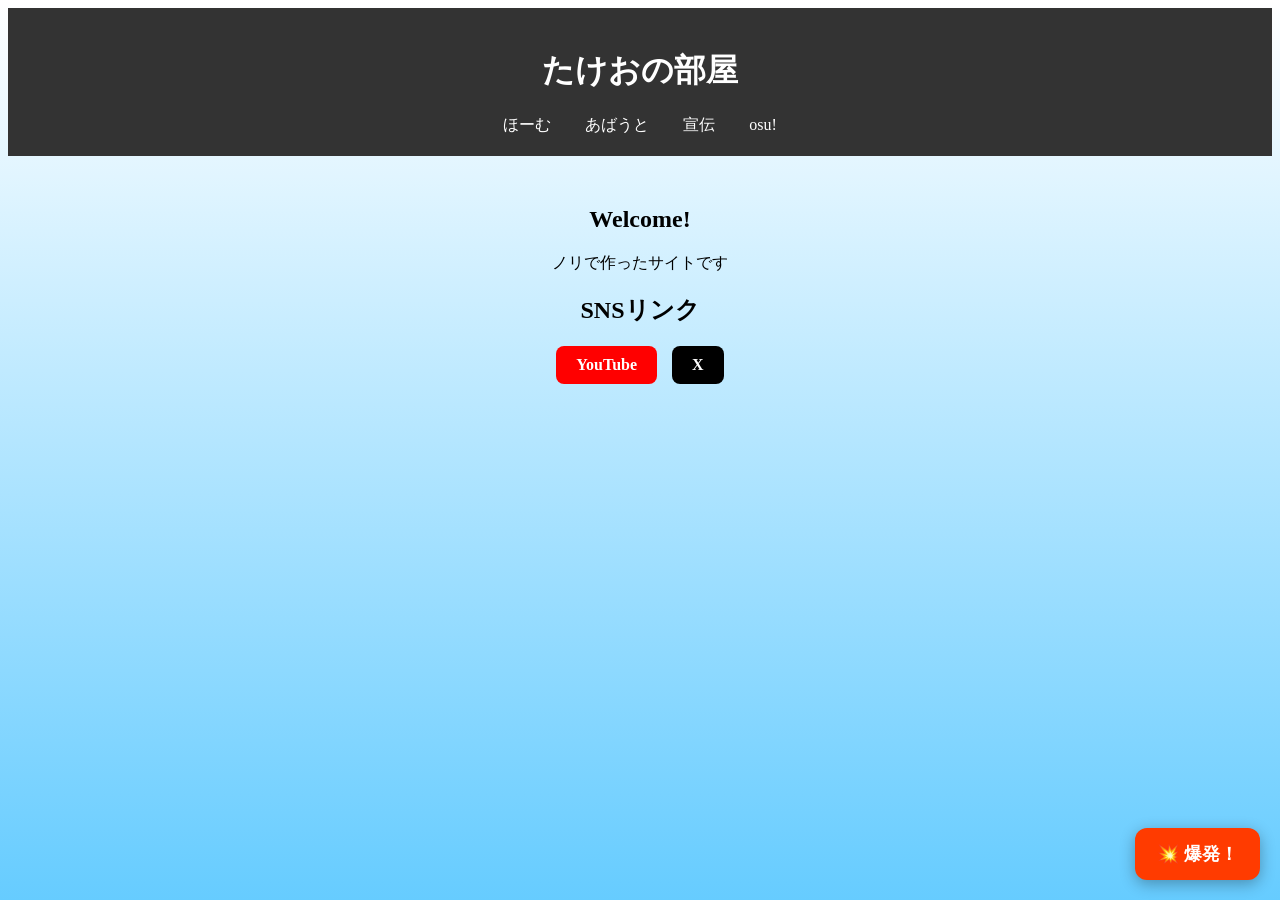
==== index.html @ f716e79b "Update index.html" ====
<!DOCTYPE html>
<html lang="ja">
<head>
  <meta charset="UTF-8">
  <meta name="viewport" content="width=device-width, initial-scale=1.0">
  <title>たけおの部屋</title>
  <link rel="stylesheet" href="style.css">

  <style>
    .social-links {
      display: flex;
      justify-content: center;
      gap: 15px;
      margin-top: 20px;
      flex-wrap: wrap;
    }

    .btn {
      padding: 10px 20px;
      color: white;
      font-weight: bold;
      text-decoration: none;
      border-radius: 8px;
      transition: transform 0.2s, box-shadow 0.2s;
    }

    .btn:hover {
      transform: translateY(-3px);
      box-shadow: 0 4px 10px rgba(0,0,0,0.2);
    }

    .btn-youtube {
      background-color: #FF0000;
    }

    .btn-twitter {
      background-color: #000000;
    }

    /* 爆発ボタン */
    #explosion-button {
      position: fixed;
      right: 20px;
      bottom: 20px;
      z-index: 1000;

      padding: 14px 22px;
      border: none;
      border-radius: 12px;

      background: #ff3b00;
      color: white;
      font-size: 18px;
      font-weight: bold;

      cursor: pointer;
      box-shadow: 0 4px 15px rgba(0,0,0,0.3);
      transition: transform 0.15s;
    }

    #explosion-button:hover {
      transform: scale(1.08);
    }

    /* 爆発動画 */
    #explosion-video {
      display: none;
      position: fixed;
      inset: 0;
      width: 100vw;
      height: 100vh;
      object-fit: cover;
      z-index: 9999;
      background: black;
    }

    @media (max-width: 600px) {
      #explosion-button {
        right: 12px;
        bottom: 12px;
        font-size: 15px;
        padding: 11px 16px;
      }

      .btn {
        padding: 8px 16px;
        font-size: 0.9rem;
      }
    }
  </style>
</head>

<body>

  <header>
    <h1>たけおの部屋</h1>

    <nav>
      <a href="#">ほーむ</a>
      <a href="あばうと/">あばうと</a>
      <a href="https://zonsurvival.ddns.net/">宣伝</a>
      <a href="https://osu.ppy.sh/users/37321995/osu" target="_blank">
        osu!
      </a>
    </nav>
  </header>

  <main>

    <section class="intro">
      <h2>Welcome!</h2>
      <p>ノリで作ったサイトです</p>
    </section>

    <section class="sns-profile">
      <h2>SNSリンク</h2>

      <div class="social-links">
        <a href="https://www.youtube.com/@takeoooo-o"
           target="_blank"
           class="btn btn-youtube">
          YouTube
        </a>

        <a href="https://x.com/takeo_2525_"
           target="_blank"
           class="btn btn-twitter">
          X
        </a>
      </div>
    </section>

  </main>


  <!-- 右下の爆発ボタン -->
  <button id="explosion-button">
    💥 爆発！
  </button>


  <!-- 爆発動画 -->
  <video id="explosion-video" playsinline>
    <source src="explosion.mp4" type="video/mp4">
  </video>


  <script>
    const button = document.getElementById("explosion-button");
    const video = document.getElementById("explosion-video");

    button.addEventListener("click", () => {

      // ボタンを隠す
      button.style.display = "none";

      // 動画を表示
      video.style.display = "block";

      // 最初から再生
      video.currentTime = 0;
      video.play();

    });

    // 動画が終わったら元の画面に戻る
    video.addEventListener("ended", () => {

      video.style.display = "none";
      button.style.display = "block";

    });
  </script>

</body>
</html>
---- style.css ----
body {
  background: linear-gradient(to bottom, #ffffff, #66ccff);
  background-repeat: no-repeat;   
  background-attachment: fixed;   
  background-size: cover;         
}

header {
  background-color: #333;
  color: white;
  padding: 20px;
  text-align: center;
}

nav a {
  color: white;
  margin: 0 15px;
  text-decoration: none;
}

nav a:hover {
  text-decoration: underline;
}

.intro {
  text-align: center;
  margin-top: 50px;
}

.sns-profile h2 {
  text-align: center; 
  margin-bottom: 15px; 
}
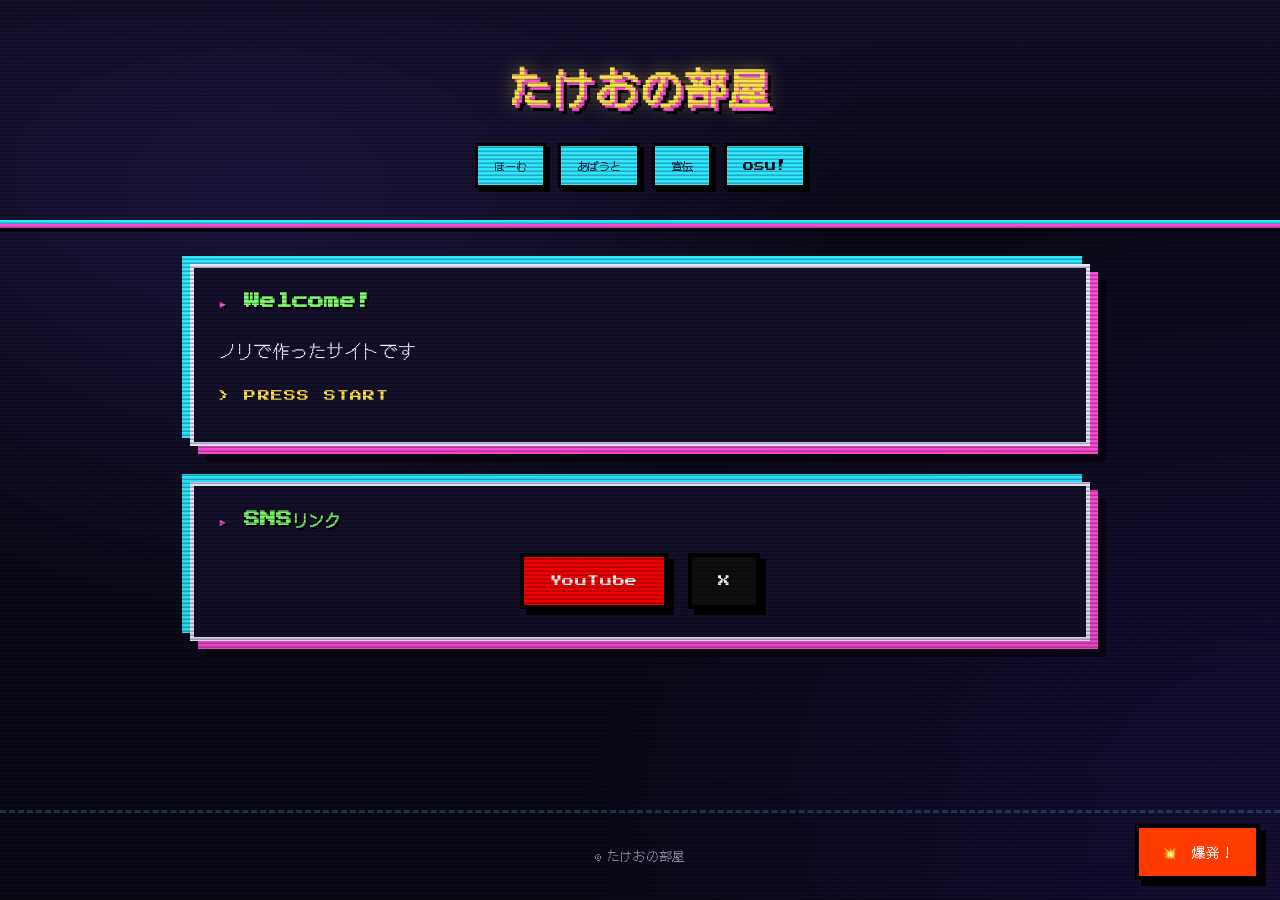
==== commit 9935be6c: "Add files via upload" ====
--- a/index.html
+++ b/index.html
@@ -4,116 +4,37 @@
   <meta charset="UTF-8">
   <meta name="viewport" content="width=device-width, initial-scale=1.0">
   <title>たけおの部屋</title>
+
+  <link rel="preconnect" href="https://fonts.googleapis.com">
+  <link rel="preconnect" href="https://fonts.gstatic.com" crossorigin>
+  <link href="https://fonts.googleapis.com/css2?family=DotGothic16&family=Press+Start+2P&display=swap" rel="stylesheet">
+
   <link rel="stylesheet" href="style.css">
-
-  <style>
-    .social-links {
-      display: flex;
-      justify-content: center;
-      gap: 15px;
-      margin-top: 20px;
-      flex-wrap: wrap;
-    }
-
-    .btn {
-      padding: 10px 20px;
-      color: white;
-      font-weight: bold;
-      text-decoration: none;
-      border-radius: 8px;
-      transition: transform 0.2s, box-shadow 0.2s;
-    }
-
-    .btn:hover {
-      transform: translateY(-3px);
-      box-shadow: 0 4px 10px rgba(0,0,0,0.2);
-    }
-
-    .btn-youtube {
-      background-color: #FF0000;
-    }
-
-    .btn-twitter {
-      background-color: #000000;
-    }
-
-    /* 爆発ボタン */
-    #explosion-button {
-      position: fixed;
-      right: 20px;
-      bottom: 20px;
-      z-index: 1000;
-
-      padding: 14px 22px;
-      border: none;
-      border-radius: 12px;
-
-      background: #ff3b00;
-      color: white;
-      font-size: 18px;
-      font-weight: bold;
-
-      cursor: pointer;
-      box-shadow: 0 4px 15px rgba(0,0,0,0.3);
-      transition: transform 0.15s;
-    }
-
-    #explosion-button:hover {
-      transform: scale(1.08);
-    }
-
-    /* 爆発動画 */
-    #explosion-video {
-      display: none;
-      position: fixed;
-      inset: 0;
-      width: 100vw;
-      height: 100vh;
-      object-fit: cover;
-      z-index: 9999;
-      background: black;
-    }
-
-    @media (max-width: 600px) {
-      #explosion-button {
-        right: 12px;
-        bottom: 12px;
-        font-size: 15px;
-        padding: 11px 16px;
-      }
-
-      .btn {
-        padding: 8px 16px;
-        font-size: 0.9rem;
-      }
-    }
-  </style>
 </head>
 
 <body>
+  <div class="crt"></div>
 
-  <header>
-    <h1>たけおの部屋</h1>
+  <header class="site-header">
+    <h1 class="title" data-text="たけおの部屋">たけおの部屋</h1>
 
-    <nav>
+    <nav class="menu">
       <a href="#">ほーむ</a>
       <a href="あばうと/">あばうと</a>
       <a href="https://zonsurvival.ddns.net/">宣伝</a>
-      <a href="https://osu.ppy.sh/users/37321995/osu" target="_blank">
-        osu!
-      </a>
+      <a href="https://osu.ppy.sh/users/37321995/osu" target="_blank">osu!</a>
     </nav>
   </header>
 
   <main>
-
-    <section class="intro">
-      <h2>Welcome!</h2>
+    <section class="panel intro">
+      <h2 class="panel-title">Welcome!</h2>
       <p>ノリで作ったサイトです</p>
+      <p class="blink">&gt; PRESS START</p>
     </section>
 
-    <section class="sns-profile">
-      <h2>SNSリンク</h2>
+    <section class="panel sns-profile">
+      <h2 class="panel-title">SNSリンク</h2>
 
       <div class="social-links">
         <a href="https://www.youtube.com/@takeoooo-o"
@@ -129,48 +50,37 @@
         </a>
       </div>
     </section>
-
   </main>
 
+  <footer class="site-footer">
+    <p>&copy; たけおの部屋</p>
+  </footer>
 
   <!-- 右下の爆発ボタン -->
   <button id="explosion-button">
     💥 爆発！
   </button>
 
-
   <!-- 爆発動画 -->
   <video id="explosion-video" playsinline>
     <source src="explosion.mp4" type="video/mp4">
   </video>
-
 
   <script>
     const button = document.getElementById("explosion-button");
     const video = document.getElementById("explosion-video");
 
     button.addEventListener("click", () => {
-
-      // ボタンを隠す
       button.style.display = "none";
-
-      // 動画を表示
       video.style.display = "block";
-
-      // 最初から再生
       video.currentTime = 0;
       video.play();
-
     });
 
-    // 動画が終わったら元の画面に戻る
     video.addEventListener("ended", () => {
-
       video.style.display = "none";
       button.style.display = "block";
-
     });
   </script>
-
 </body>
 </html>
--- a/style.css
+++ b/style.css
@@ -1,33 +1,337 @@
-body {
-  background: linear-gradient(to bottom, #ffffff, #66ccff);
-  background-repeat: no-repeat;   
-  background-attachment: fixed;   
-  background-size: cover;         
-}
-
-header {
-  background-color: #333;
-  color: white;
-  padding: 20px;
-  text-align: center;
-}
-
-nav a {
-  color: white;
-  margin: 0 15px;
-  text-decoration: none;
-}
-
-nav a:hover {
-  text-decoration: underline;
-}
-
-.intro {
-  text-align: center;
-  margin-top: 50px;
-}
-
-.sns-profile h2 {
-  text-align: center; 
-  margin-bottom: 15px; 
-}
+/* ===== レトロゲーム風 テーマ ===== */
+:root {
+  --bg: #0b0a1a;
+  --bg-2: #14102b;
+  --ink: #e8e6ff;
+  --cyan: #2ee6ff;
+  --magenta: #ff4bd8;
+  --yellow: #ffe24b;
+  --green: #7cff6b;
+  --red: #ff3b00;
+  --shadow: #05030f;
+}
+
+* {
+  box-sizing: border-box;
+}
+
+html {
+  scroll-behavior: smooth;
+}
+
+body {
+  margin: 0;
+  min-height: 100vh;
+  font-family: "DotGothic16", "Hiragino Kaku Gothic ProN", monospace;
+  font-size: 18px;
+  line-height: 1.7;
+  color: var(--ink);
+  background:
+    radial-gradient(circle at 20% 0%, #241a4d 0%, transparent 45%),
+    radial-gradient(circle at 100% 100%, #1b1040 0%, transparent 45%),
+    var(--bg);
+  display: flex;
+  flex-direction: column;
+  overflow-x: hidden;
+}
+
+/* ===== CRT走査線 & ノイズ ===== */
+.crt {
+  pointer-events: none;
+  position: fixed;
+  inset: 0;
+  z-index: 9000;
+  background:
+    repeating-linear-gradient(
+      to bottom,
+      rgba(0, 0, 0, 0) 0px,
+      rgba(0, 0, 0, 0) 2px,
+      rgba(0, 0, 0, 0.28) 3px,
+      rgba(0, 0, 0, 0.28) 4px
+    );
+  mix-blend-mode: multiply;
+}
+
+.crt::after {
+  content: "";
+  position: absolute;
+  inset: 0;
+  background: linear-gradient(
+    180deg,
+    rgba(255, 255, 255, 0.05),
+    rgba(255, 255, 255, 0) 40%,
+    rgba(0, 0, 0, 0.15)
+  );
+}
+
+/* ===== ヘッダー ===== */
+.site-header {
+  position: relative;
+  text-align: center;
+  padding: 48px 16px 32px;
+  background: linear-gradient(180deg, var(--bg-2), transparent);
+  border-bottom: 4px solid var(--cyan);
+  box-shadow: 0 4px 0 var(--magenta), 0 8px 0 var(--shadow);
+  animation: headerGlow 3s ease-in-out infinite;
+}
+
+@keyframes headerGlow {
+  0%, 100% { border-bottom-color: var(--cyan); box-shadow: 0 4px 0 var(--magenta), 0 8px 0 var(--shadow); }
+  50% { border-bottom-color: var(--magenta); box-shadow: 0 4px 0 var(--cyan), 0 8px 0 var(--shadow); }
+}
+
+.title {
+  margin: 0 0 24px;
+  font-family: "Press Start 2P", "DotGothic16", monospace;
+  font-size: clamp(1.4rem, 5vw, 2.6rem);
+  letter-spacing: 0.05em;
+  color: var(--yellow);
+  text-shadow:
+    3px 3px 0 var(--magenta),
+    6px 6px 0 #000,
+    0 0 18px rgba(255, 226, 75, 0.5);
+  animation: titleFloat 4s ease-in-out infinite;
+}
+
+@keyframes titleFloat {
+  0%, 100% { transform: translateY(0); }
+  50% { transform: translateY(-6px); }
+}
+
+/* ===== ナビゲーション ===== */
+.menu {
+  display: flex;
+  flex-wrap: wrap;
+  justify-content: center;
+  gap: 12px;
+}
+
+.menu a {
+  display: inline-block;
+  padding: 10px 16px;
+  font-family: "Press Start 2P", "DotGothic16", monospace;
+  font-size: 0.7rem;
+  color: var(--bg);
+  text-decoration: none;
+  background: var(--cyan);
+  border: 3px solid #000;
+  box-shadow: 4px 4px 0 #000;
+  transition: transform 0.05s, box-shadow 0.05s, background 0.15s, color 0.15s;
+}
+
+.menu a:hover,
+.menu a:focus-visible {
+  background: var(--yellow);
+  color: #000;
+  transform: translate(-2px, -2px);
+  box-shadow: 6px 6px 0 #000;
+}
+
+.menu a:active {
+  transform: translate(4px, 4px);
+  box-shadow: 0 0 0 #000;
+}
+
+/* ===== メイン ===== */
+main {
+  flex: 1;
+  width: min(900px, 92%);
+  margin: 0 auto;
+  padding: 40px 0 60px;
+  display: flex;
+  flex-direction: column;
+  gap: 36px;
+}
+
+/* ===== パネル（ウィンドウ風） ===== */
+.panel {
+  position: relative;
+  background: var(--bg-2);
+  border: 4px solid var(--ink);
+  box-shadow:
+    8px 8px 0 var(--magenta),
+    -8px -8px 0 var(--cyan),
+    16px 16px 0 rgba(0, 0, 0, 0.5);
+  padding: 28px 24px;
+  animation: panelIn 0.6s ease both;
+}
+
+.panel:nth-of-type(2) {
+  animation-delay: 0.15s;
+}
+
+@keyframes panelIn {
+  from { opacity: 0; transform: translateY(24px) scale(0.98); }
+  to { opacity: 1; transform: translateY(0) scale(1); }
+}
+
+.panel-title {
+  margin: -8px 0 20px;
+  font-family: "Press Start 2P", "DotGothic16", monospace;
+  font-size: 1rem;
+  color: var(--green);
+  text-shadow: 2px 2px 0 #000;
+}
+
+.panel-title::before {
+  content: "▸ ";
+  color: var(--magenta);
+}
+
+.intro p {
+  margin: 8px 0;
+}
+
+/* 点滅テキスト */
+.blink {
+  margin-top: 20px !important;
+  color: var(--yellow);
+  font-family: "Press Start 2P", monospace;
+  font-size: 0.75rem;
+  letter-spacing: 0.1em;
+  animation: blink 1.1s steps(2, start) infinite;
+}
+
+@keyframes blink {
+  50% { opacity: 0; }
+}
+
+/* ===== SNSボタン ===== */
+.social-links {
+  display: flex;
+  justify-content: center;
+  gap: 20px;
+  flex-wrap: wrap;
+}
+
+.btn {
+  display: inline-block;
+  padding: 14px 26px;
+  font-family: "Press Start 2P", "DotGothic16", monospace;
+  font-size: 0.75rem;
+  letter-spacing: 0.05em;
+  color: #fff;
+  text-decoration: none;
+  border: 4px solid #000;
+  box-shadow: 6px 6px 0 #000;
+  transition: transform 0.05s, box-shadow 0.05s, filter 0.15s;
+}
+
+.btn:hover,
+.btn:focus-visible {
+  transform: translate(-3px, -3px);
+  box-shadow: 9px 9px 0 #000;
+  filter: brightness(1.15);
+}
+
+.btn:active {
+  transform: translate(6px, 6px);
+  box-shadow: 0 0 0 #000;
+}
+
+.btn-youtube {
+  background: #ff0000;
+}
+
+.btn-twitter {
+  background: #101012;
+}
+
+/* ===== フッター ===== */
+.site-footer {
+  text-align: center;
+  padding: 20px;
+  font-size: 0.8rem;
+  color: var(--ink);
+  opacity: 0.7;
+  border-top: 3px dashed rgba(46, 230, 255, 0.4);
+}
+
+/* ===== 爆発ボタン ===== */
+#explosion-button {
+  position: fixed;
+  right: 20px;
+  bottom: 20px;
+  z-index: 9500;
+
+  padding: 14px 22px;
+  border: 4px solid #000;
+  border-radius: 0;
+
+  font-family: "Press Start 2P", "DotGothic16", monospace;
+  font-size: 0.85rem;
+
+  background: var(--red);
+  color: #fff;
+
+  cursor: pointer;
+  box-shadow: 6px 6px 0 #000;
+  transition: transform 0.05s, box-shadow 0.05s;
+  animation: explosionPulse 1.4s ease-in-out infinite;
+}
+
+@keyframes explosionPulse {
+  0%, 100% { filter: brightness(1); }
+  50% { filter: brightness(1.35); }
+}
+
+#explosion-button:hover {
+  transform: translate(-2px, -2px);
+  box-shadow: 8px 8px 0 #000;
+}
+
+#explosion-button:active {
+  transform: translate(6px, 6px);
+  box-shadow: 0 0 0 #000;
+}
+
+/* ===== 爆発動画 ===== */
+#explosion-video {
+  display: none;
+  position: fixed;
+  inset: 0;
+  width: 100vw;
+  height: 100vh;
+  object-fit: cover;
+  z-index: 9999;
+  background: #000;
+}
+
+/* ===== レスポンシブ ===== */
+@media (max-width: 600px) {
+  body {
+    font-size: 16px;
+  }
+
+  .panel {
+    padding: 22px 16px;
+    box-shadow: 6px 6px 0 var(--magenta), -6px -6px 0 var(--cyan);
+  }
+
+  .menu a {
+    font-size: 0.6rem;
+    padding: 9px 12px;
+  }
+
+  .btn {
+    font-size: 0.65rem;
+    padding: 12px 18px;
+  }
+
+  #explosion-button {
+    right: 12px;
+    bottom: 12px;
+    font-size: 0.7rem;
+    padding: 11px 16px;
+  }
+}
+
+/* 動きを減らす設定のユーザーに配慮 */
+@media (prefers-reduced-motion: reduce) {
+  *,
+  *::before,
+  *::after {
+    animation: none !important;
+    transition: none !important;
+  }
+}
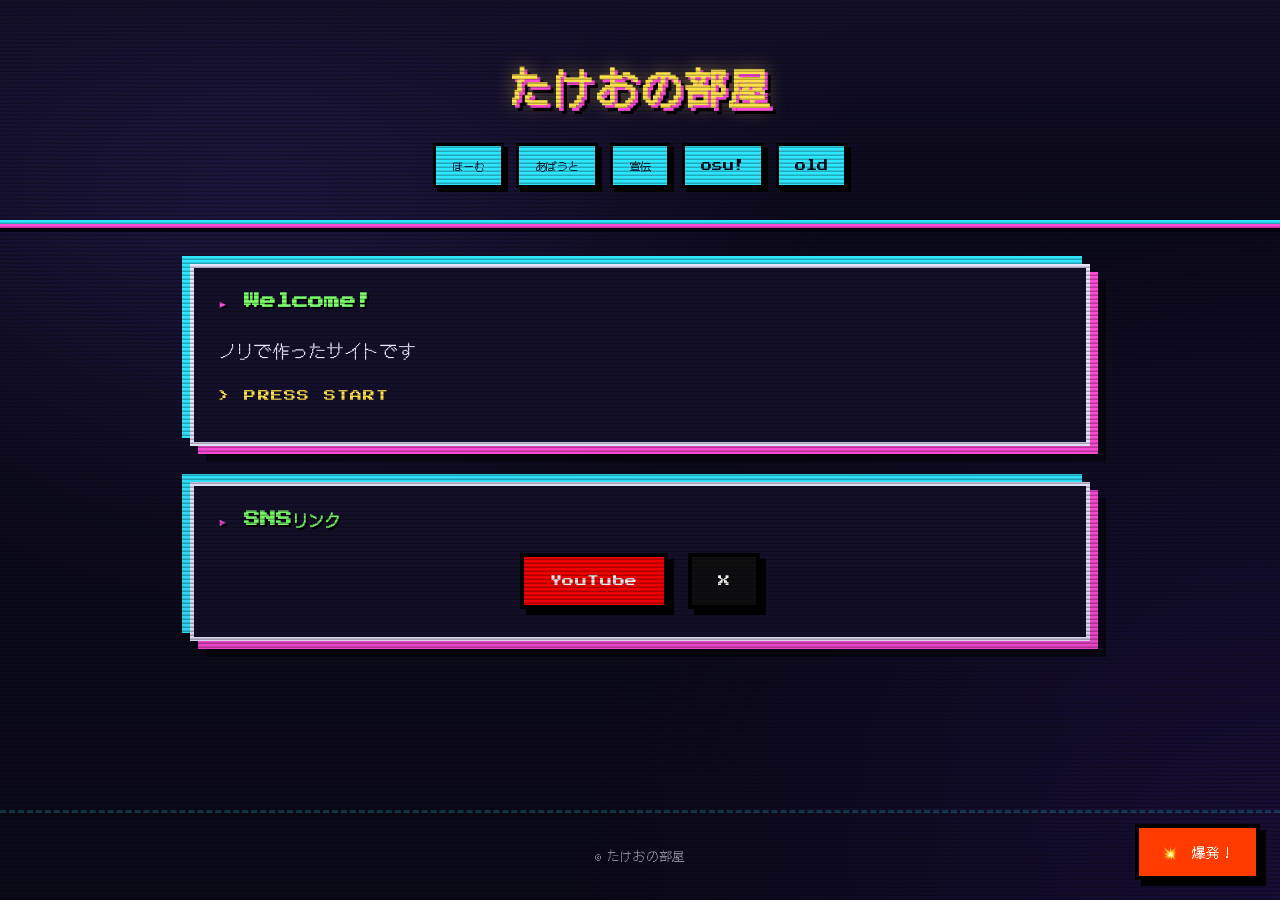
==== commit f8f0f64e: "Update index.html" ====
--- a/index.html
+++ b/index.html
@@ -23,6 +23,7 @@
       <a href="あばうと/">あばうと</a>
       <a href="https://zonsurvival.ddns.net/">宣伝</a>
       <a href="https://osu.ppy.sh/users/37321995/osu" target="_blank">osu!</a>
+      <a href="old/" target="_blank">old</a>
     </nav>
   </header>
 
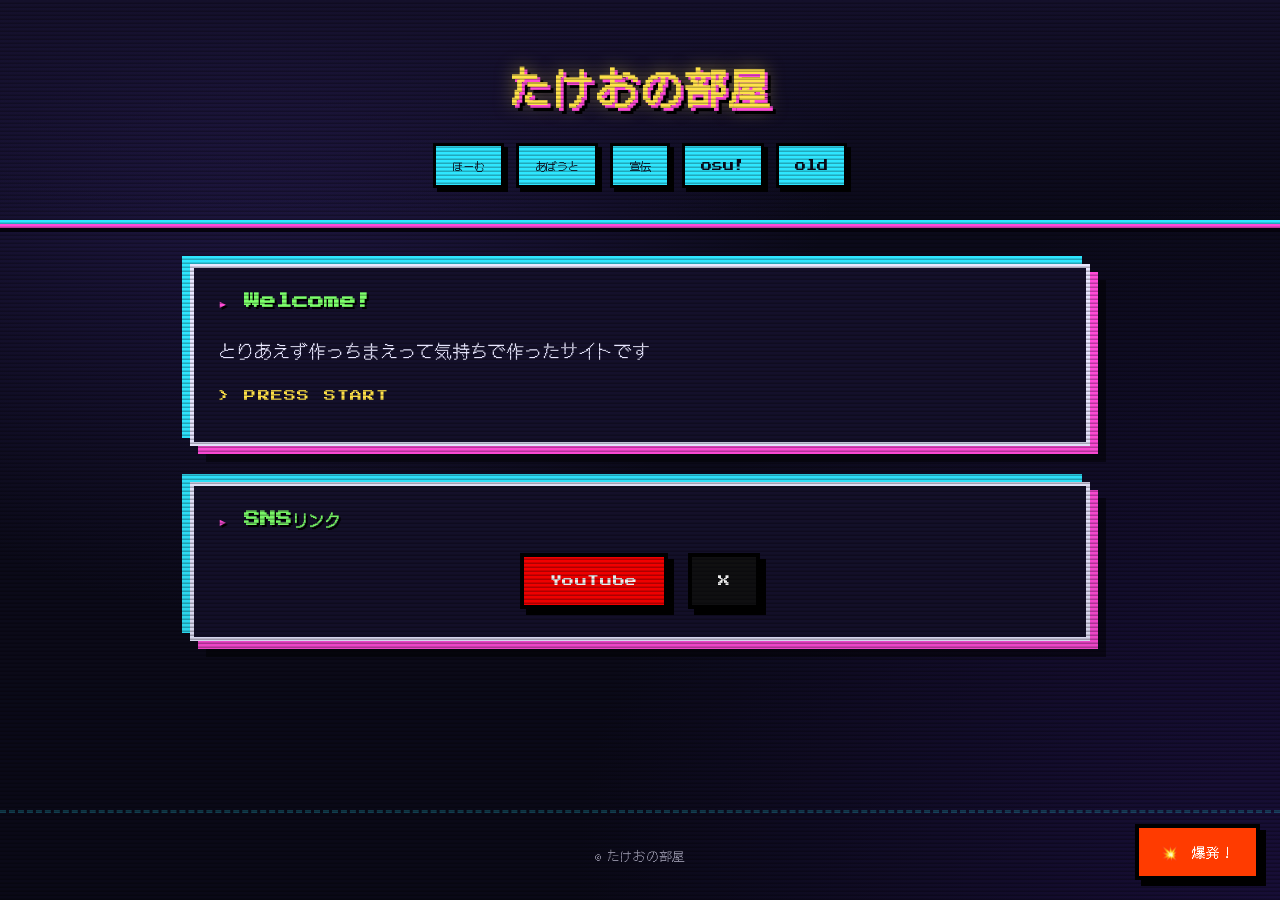
==== commit a77c7adb: "Update index.html" ====
--- a/index.html
+++ b/index.html
@@ -30,7 +30,7 @@
   <main>
     <section class="panel intro">
       <h2 class="panel-title">Welcome!</h2>
-      <p>ノリで作ったサイトです</p>
+      <p>とりあえず作っちまえって気持ちで作ったサイトです</p>
       <p class="blink">&gt; PRESS START</p>
     </section>
 
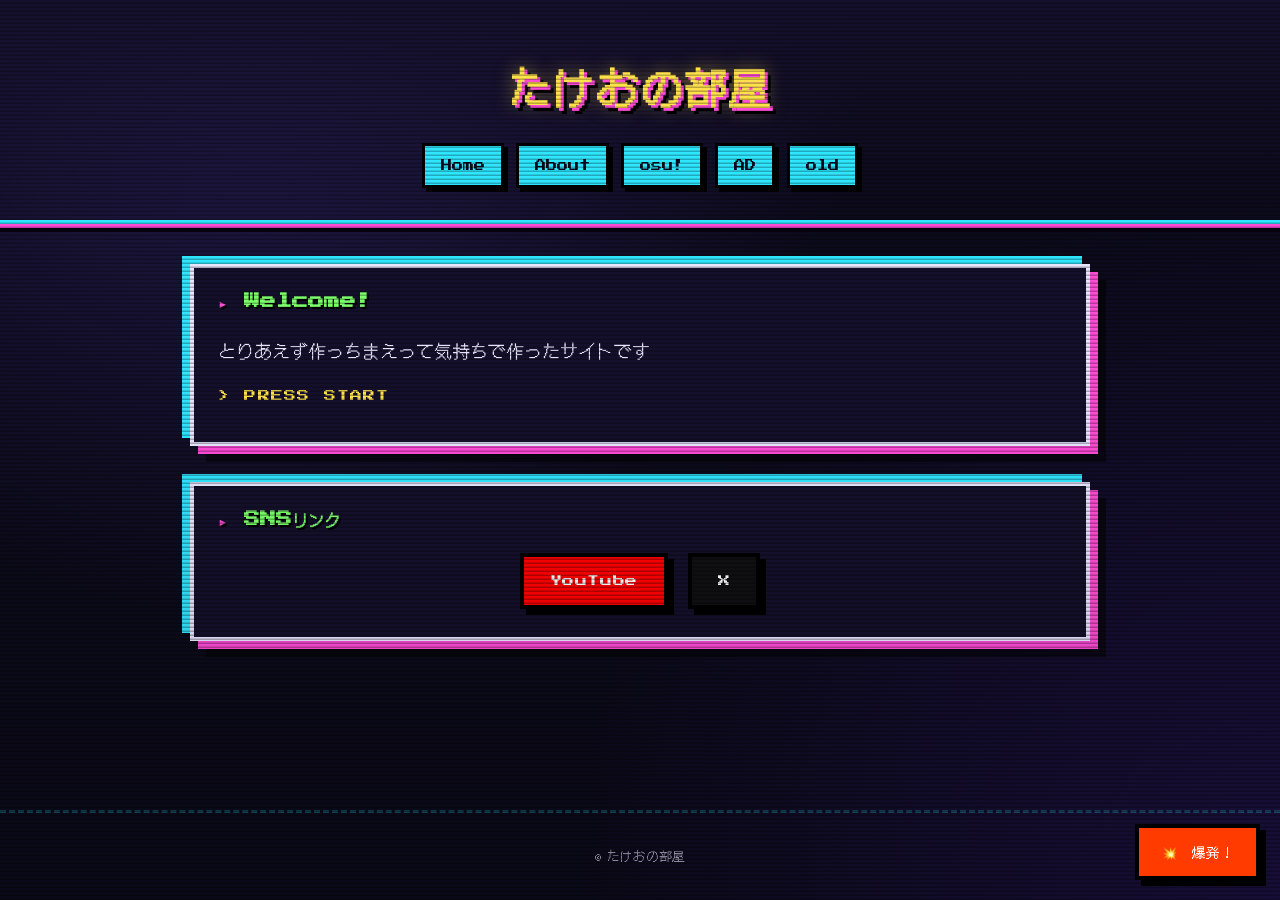
==== commit f5111408: "Update navigation links to English and adjust AD link" ====
--- a/index.html
+++ b/index.html
@@ -19,10 +19,10 @@
     <h1 class="title" data-text="たけおの部屋">たけおの部屋</h1>
 
     <nav class="menu">
-      <a href="#">ほーむ</a>
-      <a href="あばうと/">あばうと</a>
-      <a href="https://zonsurvival.ddns.net/">宣伝</a>
+      <a href="#">Home</a>
+      <a href="あばうと/">About</a>
       <a href="https://osu.ppy.sh/users/37321995/osu" target="_blank">osu!</a>
+      <a href="https://zonsurvival.ddns.net/">AD</a>
       <a href="old/" target="_blank">old</a>
     </nav>
   </header>
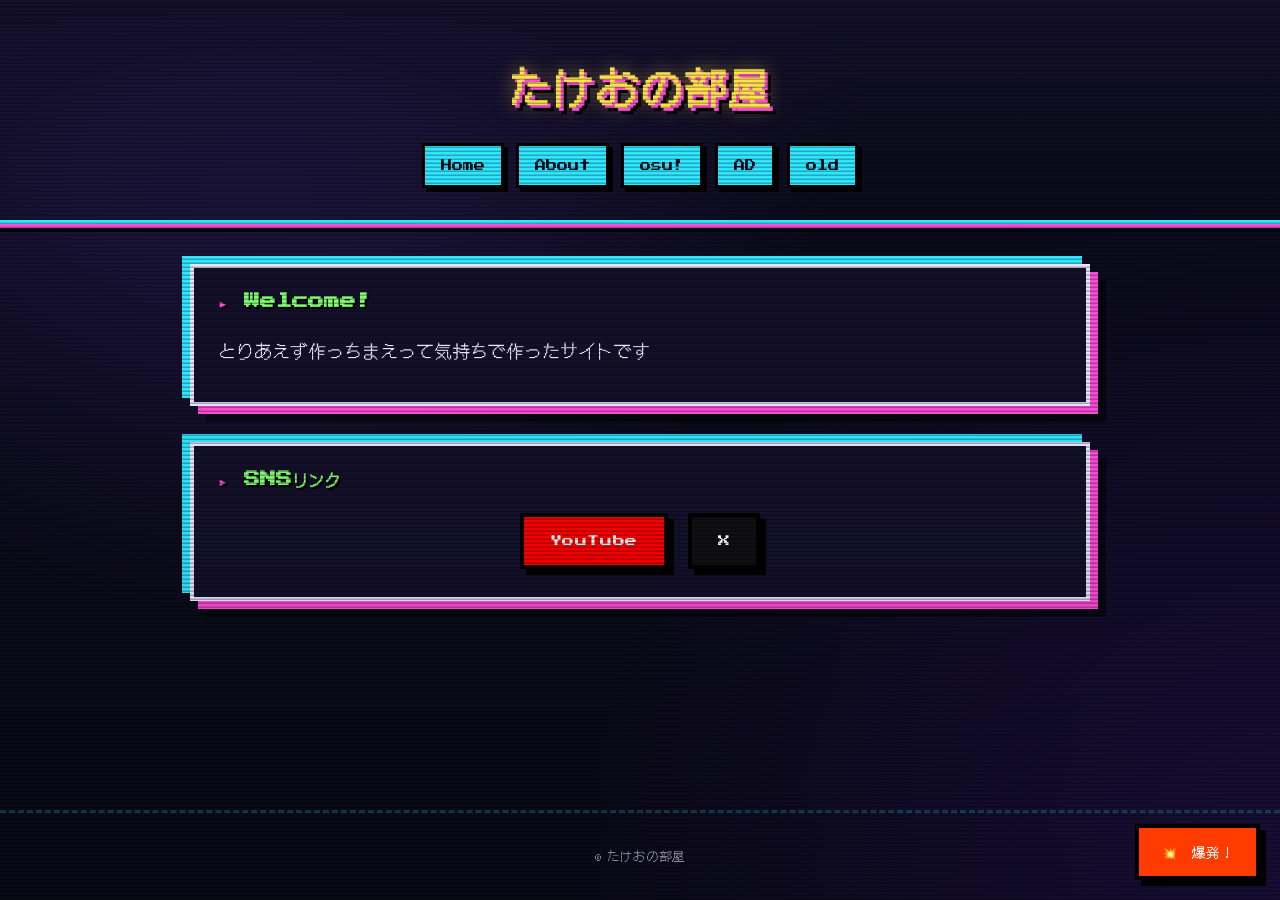
==== commit bb81687c: "Remove 'PRESS START' text from index.html Removed the 'PRESS START' text from the intro section." ====
--- a/index.html
+++ b/index.html
@@ -31,7 +31,6 @@
     <section class="panel intro">
       <h2 class="panel-title">Welcome!</h2>
       <p>とりあえず作っちまえって気持ちで作ったサイトです</p>
-      <p class="blink">&gt; PRESS START</p>
     </section>
 
     <section class="panel sns-profile">
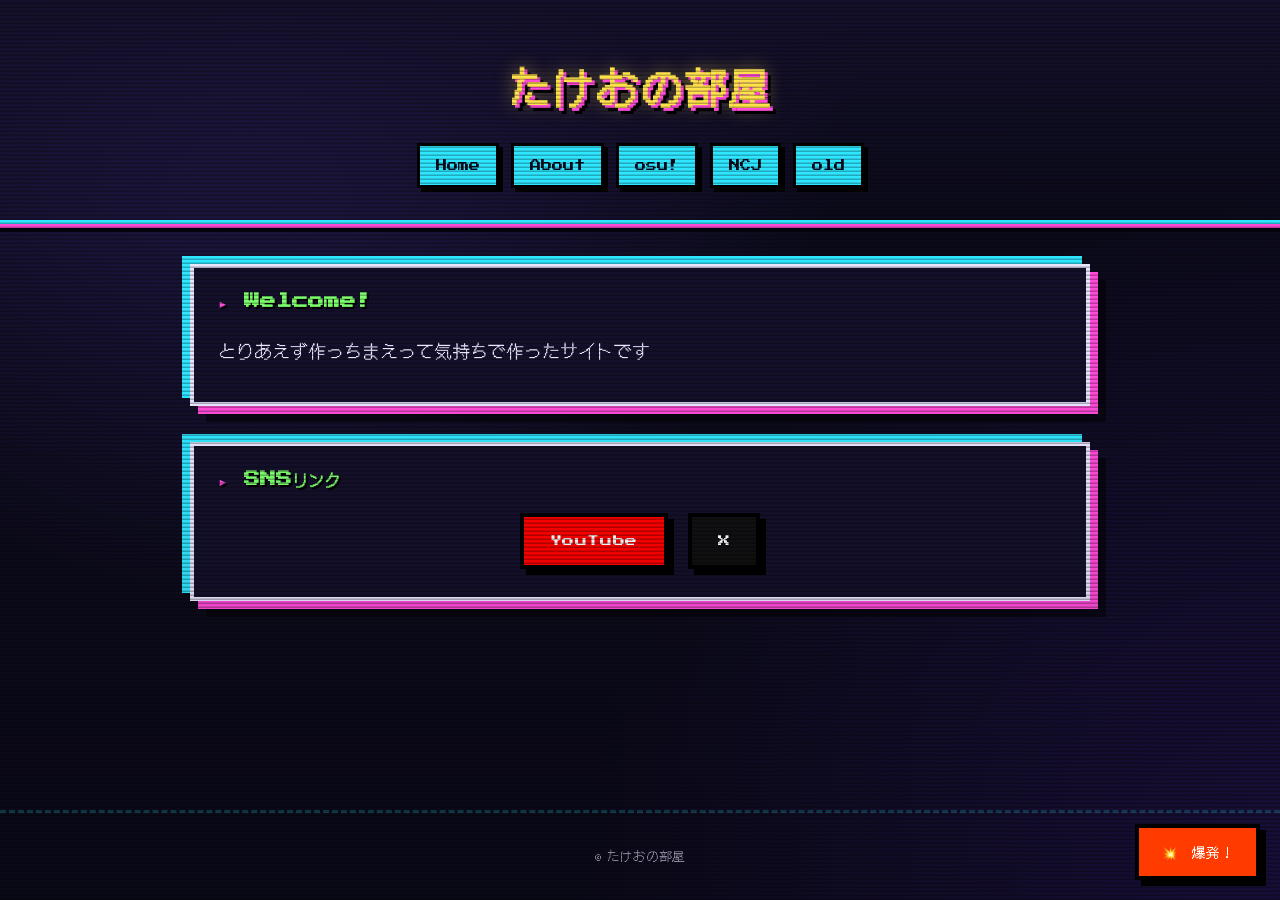
==== commit 0b902c15: "Update index.html" ====
--- a/index.html
+++ b/index.html
@@ -22,7 +22,7 @@
       <a href="#">Home</a>
       <a href="あばうと/">About</a>
       <a href="https://osu.ppy.sh/users/37321995/osu" target="_blank">osu!</a>
-      <a href="https://zonsurvival.ddns.net/">AD</a>
+      <a href="https://nichijo.world">NCJ</a>
       <a href="old/" target="_blank">old</a>
     </nav>
   </header>
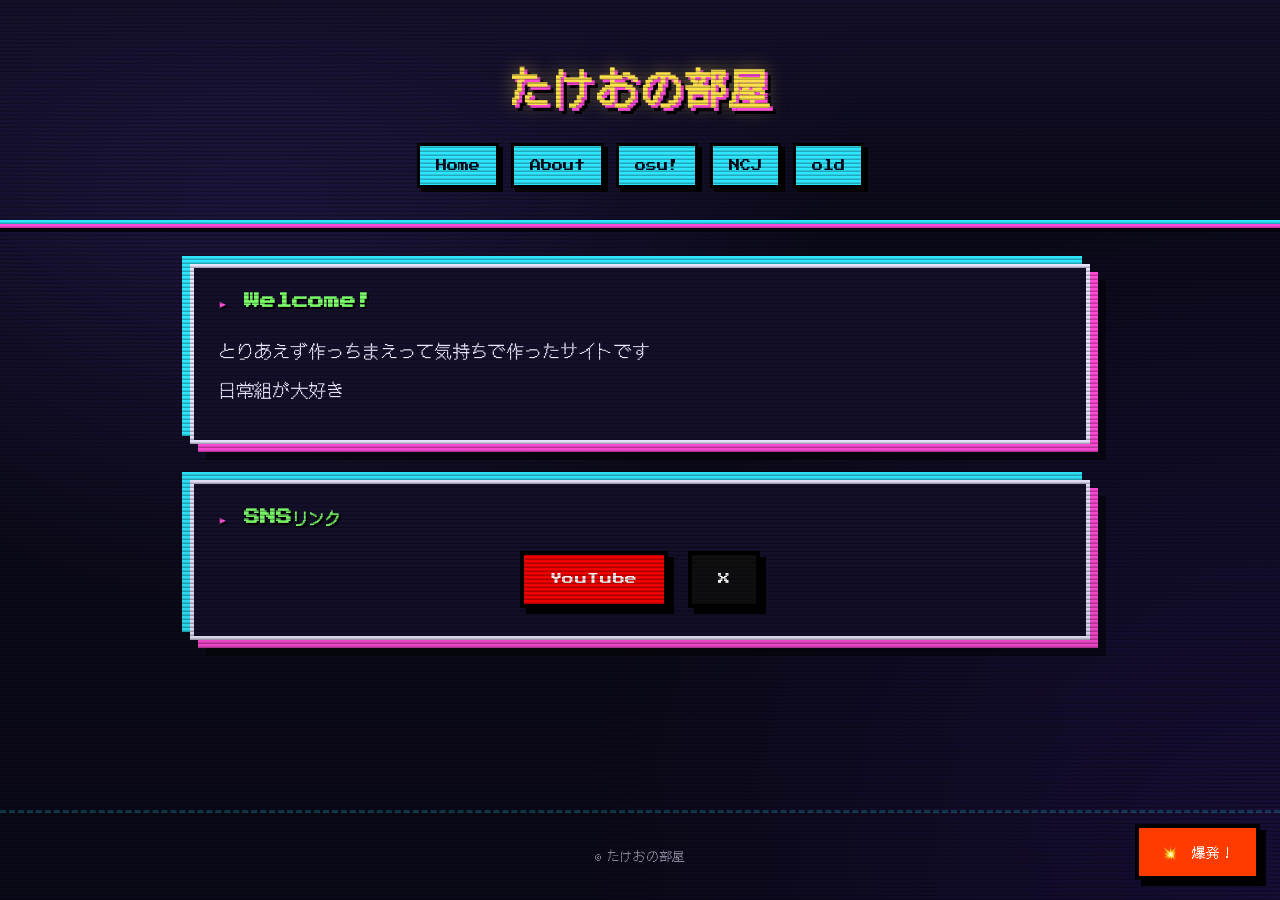
==== commit aa303ac4: "Update index.html" ====
--- a/index.html
+++ b/index.html
@@ -31,6 +31,7 @@
     <section class="panel intro">
       <h2 class="panel-title">Welcome!</h2>
       <p>とりあえず作っちまえって気持ちで作ったサイトです</p>
+      <p>日常組が大好き</p>
     </section>
 
     <section class="panel sns-profile">
